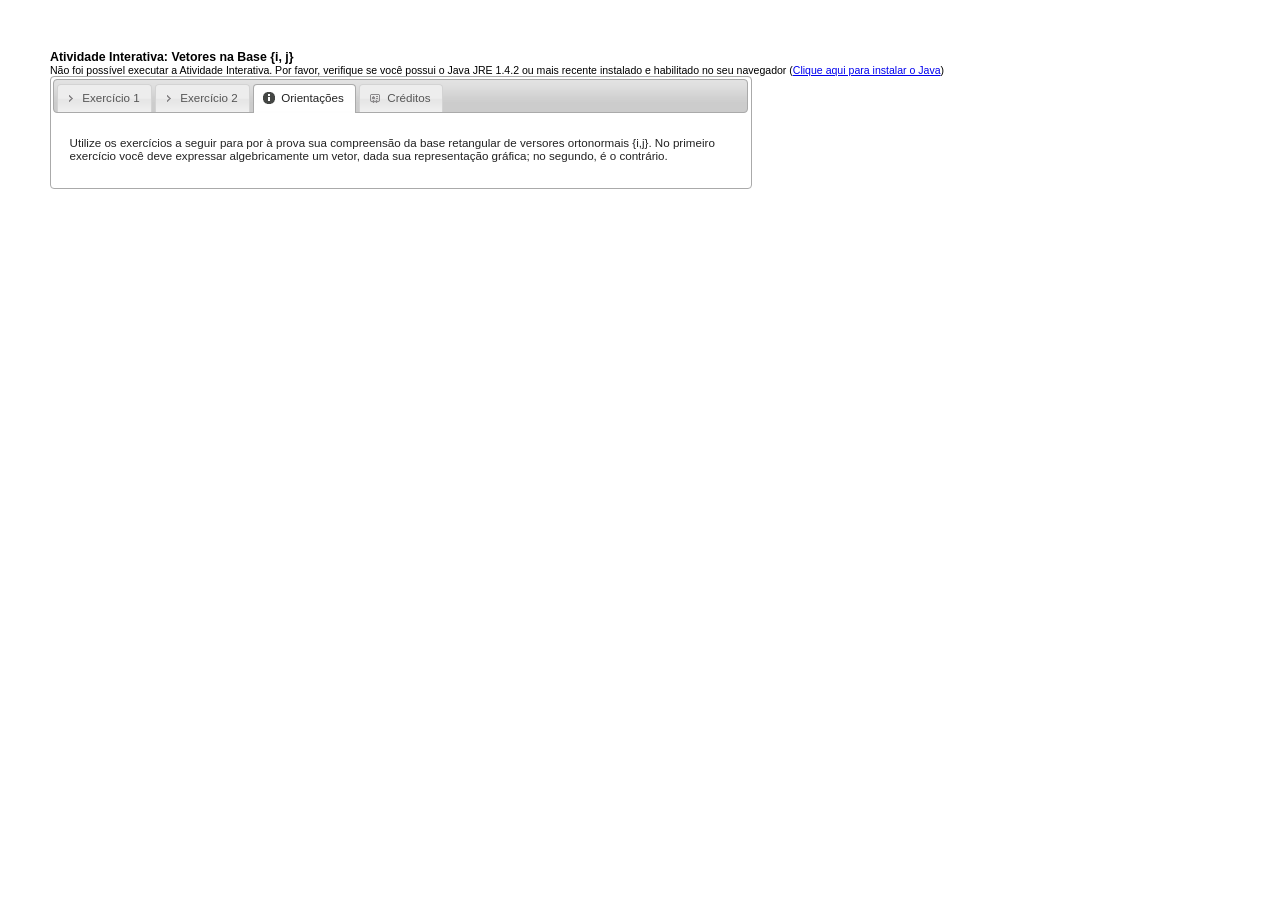
==== deployment/index.html @ e1cb7124 "Atualização da atividade 59 para o novo formato. Abas de orientação e créditos + customização CSS" ====
<?xml version="1.0" encoding="UTF-8"?>
<!DOCTYPE html PUBLIC "-//W3C//DTD XHTML 1.0 Strict//EN" "http://www.w3.org/TR/xhtml1/DTD/xhtml1-strict.dtd">
<html xmlns="http://www.w3.org/1999/xhtml">

<head>
  <title>Atividade Interativa - Vetores na Base {i, j}</title>
  <meta http-equiv="Content-Type" content="text/html; charset=utf-8" />
  <meta name="generator" content="GeoGebra" />
  
  <link type="text/css" href="css/style.css" rel="Stylesheet" />
  <link type="text/css" href="css/smoothness/jquery-ui-1.8.19.custom.css" rel="stylesheet" />
  
  <script type="text/javascript" src="js/jquery-1.4.2.min.js"></script>
  <script type="text/javascript" src="js/jquery-ui-1.8.6.custom.min.js"></script> 
  <script type="text/javascript" src="js/SCORM_API_wrapper.js"></script>
  <script type="text/javascript" src="js/scorm-config.js"></script>  
</head>

<body>

  <h1 style="display:none;">Centro de Ensino e Pesquisa Aplicada - CEPA</h1>
	<h1 style="display:none;">Universidade Virtual do Estado de São Paulo - UNIVESP</h1>
	
	<h3>Atividade Interativa: Vetores na Base {i, j}</h3>
	
	<div id="completion-message" class="completion-message-off">
    <strong>Atenção:</strong> esta Atividade Interativa já foi concluída. Você pode refazer os exercícios quantas vezes quiser, mas não valerá nota.
  </div>

  <div id="ai">
    <applet name="ggbApplet" code="geogebra.GeoGebraApplet" archive="geogebra.jar"
    	codebase="http://www.geogebra.org/webstart/3.2/unsigned/"
    	width="700" height="550"mayscript="true">
    	<param name="ggbBase64" value="UEsDBBQACAAIAEKNfD0AAAAAAAAAAAAAAAAMAAAAZ2VvZ2VicmEueG1s3VfNbuM4DD7vPIWg+yT+TVMg7iDNXArMT4Hu9rA32WYStbZlSHKaFPNM+xL7YktJtpMmbdG0U+xgepFN0hT58eOHZvJpXRZkBVJxUSXUH3iUQJWJnFeLhDZ6/nFMP519mCxALCCVjMyFLJlOaDgIqLE3/OzDHxO1FHeEFTbkmsNdQuesUECJqiWwXC0B9AM7a9a84Exuvqc3kGm1dbgkF1Xd4C1aNmjLyvwLV93r0F5YF1x/5iuegySFyBI6irF0fLoGqXnGioRGnrMECQ32nGgKjXcpJL8XlTbh2+RaiCJlkigtE+qRHyTySOSTKHDuOX5AiOL3gIBZ22RocZhAkxU856wyvdoyMYiQO57rZULjcYA3Al8sDX4nocuWCSHzq43SUJL13yAFVjs+GXhxeOKfet44GEVhTMnGufzx6SCMxp4/ioPxaRCP0KWwISwljgfe7p8f4VdP++zlsLoCrXHWirA1qA7wheT57vOFOhdF3s+oFrzSM1brRlqahK3pSm/MZYirNE1Oq0UBrc3HKS4hu03F+soBF7rUf25q+4ktJ13MRCEkkWZi2NmiPVN32hhTZx/l2RjPRrQ5TNLe758GNsKeqTttVMErV1rbt9817XvdNVwRY8Dkht0dHAVLAclCSVNx/aV7QVLdbjs18d+aMsWt2qVVn9L/SSknwz3CTW5BVlA4WlU410Y0iqwMu93obB05ZLzEV+doAWFmWH9hAc6aw0JCV7dbSQeX9Xq71N0zT4ZdEaYGXKEm06gt2I82vZjV17h25iln2lhsZFmyKicVK9FyUWnsE2WBmlu4kQLCvISup4ggJvATurGPtgrR6C5g6gpos5mFLKAE3FZtWWZJ2uM9pb1yCStCPb/bgO3k0N9TahRZRpkjdQcr6iXD7gctLAXboCjtAmUTfhX5I/Apsnafkk1CP9qHe6fDNsbtlVER+2XYjt21dQDcpW3wMdD2kTo/Bqnz1yHlB26F7dmu8KvBYhVy1hIJlbI2CcxW1ABun3QrI6TGhFaUdgi/BdpvgX4jzteIgZB7QE8dM88PsP73n+fBXrlsHZgY/lCh9BKloAKFmx9tOx0ezOSBmjw+kk5VO8V86Ti+z+cKtEUwckyNX8bsfcC3F72kvR2BUU4KMyY1KBS8tn+N75b1BNZ1LwDH7MfjSjI7Zj9mv81+dELkv99+zA6wvjlqPW5+6e04cdsxPk73/f9pO54j9eXrSO29CsF3onPQ4hu+H50vD+gsj6KzfJrOwRvp/JNG8TScz9N1v/y303W4+w+l/dXV/io9+w9QSwcII8gKB8sDAADHDgAAUEsBAhQAFAAIAAgAQo18PSPICgfLAwAAxw4AAAwAAAAAAAAAAAAAAAAAAAAAAGdlb2dlYnJhLnhtbFBLBQYAAAAAAQABADoAAAAFBAAAAAA="/>
    	<param name="image" value="http://www.geogebra.org/webstart/loading.gif"  />
    	<param name="boxborder" value="false"  />
    	<param name="centerimage" value="true"  />
    	<param name="java_arguments" value="-Xmx512m -Djnlp.packEnabled=true" />
    	<param name="cache_archive" value="geogebra.jar, geogebra_main.jar, geogebra_gui.jar, geogebra_cas.jar, geogebra_export.jar, geogebra_properties.jar" />
    	<param name="cache_version" value="3.2.45.0, 3.2.45.0, 3.2.45.0, 3.2.45.0, 3.2.45.0, 3.2.45.0" />
    	<param name="framePossible" value="false" />
    	<param name="showResetIcon" value="true" />
    	<param name="showAnimationButton" value="true" />
    	<param name="enableRightClick" value="false" />
    	<param name="errorDialogsActive" value="true" />
    	<param name="enableLabelDrags" value="false" />
    	<param name="showMenuBar" value="false" />
    	<param name="showToolBar" value="true" />
    	<param name="showToolBarHelp" value="true" />
    	<param name="showAlgebraInput" value="false" />
    	<param name="allowRescaling" value="true" />
      Não foi possível executar a Atividade Interativa. Por favor, verifique se você possui o Java JRE 1.4.2 ou mais recente instalado e habilitado no seu navegador (<a href="http://java.sun.com/getjava">Clique aqui para instalar o Java</a>)
    </applet>
  </div>
  
  <div style="clear:both"></div>
  
  <div id="exercicios">
    <ul>
        <li><a href="#ex1"><span class="ui-icon ui-icon-carat-1-e" style="float: left; margin-left: -7px; margin-right: 4px;"></span>Exercício 1</a></li>
        <li><a href="#ex2"><span class="ui-icon ui-icon-carat-1-e" style="float: left; margin-left: -7px; margin-right: 4px;"></span>Exercício 2</a></li>
		<li><a href="#orientacoes"><span class="ui-icon ui-icon-info" style="float: left; margin-left: -4px; margin-right: 4px;"></span>Orientações</a></li>
		<li><a href="#creditos"><span class="ui-icon ui-icon-contact" style="float: left; margin-left: -4px; margin-right: 4px;"></span>Créditos</a></li>	
    </ul>
    
    <!-- Exercício 1 -->
    <div id="ex1">
      Complete abaixo a representação do vetor <span class="vec">r</span>, acima, na base retangular (versores {i,j}):
      <p/>
      <span class="vec">r</span> = <input id="r_x" type="text" size="2"> <span class="vec">i</span> + <input id="r_y" type="text" size="2"> <span class="vec">j</span> + <input id="r_z" type="text" size="2"> <span class="vec">k</span>
      <p/>
      <span id="button1">Terminei</span>
      <p/>                              
      <div id="message1"></div>
    </div>
    
    <!-- Exercício 2 -->
    <div id="ex2">
      Arraste a ponta do vetor <span class="vec">r</span> de modo a representar o vetor 0<span class="vec">i</span> + 0<span class="vec">j</span>. Quando terminar, pressione "terminei".
      <p/>
      <span id="button2">Terminei</span>
      <p/>
      <div id="message2"></div>
    </div>
	
    <!-- Orientações -->
    <div id="orientacoes">
	  <p>Utilize os exercícios a seguir para por à prova sua compreensão da base retangular de versores ortonormais {i,j}. No primeiro exercício você deve expressar algebricamente um vetor, dada sua representação gráfica; no segundo, é o contrário.</p>
    </div>	
	
    <!-- Créditos -->
    <div id="creditos">
      <p><center>Este material foi criado, com o "<a href="http://www.geogebra.org/" target="_blank">Geogebra</a>", pelo Centro de Ensino e Pesquisa Aplicada (CEPA) do Departamento de Física Experimental do Instituto de Física da Universidade de São Paulo, campus capital, e é distribuido conforme a licença Creative Commons Atribuição - Uso não-comercial - Compartilhamento pela mesma licença 3.0 Brasil (CC BY-NC-SA 3.0). Isto significa que você pode compartilhar ou remixar esta obra, segundo esta mesma licença, desde que cite o autor original (CEPA) e sua página web (cepa.if.usp.br). Você NÃO pode usar esta obra, nem variações dela, para fins comerciais (para este propósito, entre em contato com o CEPA.</p>
	  <p><i>Patrocínio: "Superintentência de Tecnologia da Informação": <a href="http://sti.usp.br" target="_blank">http://sti.usp.br</a></p>
	  <p>Realização: "Centro de Ensino e Pesquisa Aplicada": <a href="http://cepa.if.usp.br/" target="_blank">http://cepa.if.usp.br</a></p>
	  <p>Apoio: "Universidade de São Paulo": <a href="http://www5.usp.br/" target="_blank">http://www5.usp.br/</a></p>
	  <p>Coordenação de produção: Beatriz Casaro</p>
	  <p>Criação de conteúdo: Ivan Ramos Pagnossin</p>
      <p>Design Instrucional: Roberta Takahashi Soledade</p>
      <p>Gerência de produção: Ivan Ramos Pagnossin</p>
      <p>Ilustração: Celso Roberto Lourenço</p>
      <p>Leiaute: Celso Roberto Lourenço, Maria Izabel Vinha Vieira</p>
      <p>Programação: Maria Izabel Vinha Vieira</p>
      <p>Testes: Luciano de Lucena Rezende</p></i></center>
    </div>	
	
  </div>

</body>
</html>
---- deployment/css/style.css ----
.vec {
  font-weight: bold;
}

.escalar {
  font-style: italic;
}

.completion-message-off {
  display: none;
}

.completion-message-on {
  font-family: Verdana, Helvetica, sans-serif;
  font-size: 12px;
  color: #880000;/* #005500;*/
  /*background-color: #66CC66;
  border: 1px solid #009932;   */
  padding: 0px;
  display: inline-block;
}

h3 {
  margin: 0px;
  padding: 0px;
}

body {
  margin-left: 40px;
  font: 66% "Verdana", Helvetica, sans-serif; margin: 50px;}
}


#ai {
  display: inline-block;
}

#about, #about a {
  font-family: Verdana, Helvetica, sans-serif;
  font-size: 8px;
  color: #888888;
  font-size: small;
}

.right-answer {
  font-family: Verdana, Helvetica, sans-serif;
  font-weight: bold;
  font-size: 15px;
  color: #008800;
  padding: 0px;
  display: inline-block;
}

.wrong-answer {
  font-family: Verdana, Helvetica, sans-serif;
  font-weight: bold;
  font-size: 15px;
  color: #FF0000;
  padding: 0px;
  display: inline-block;
}
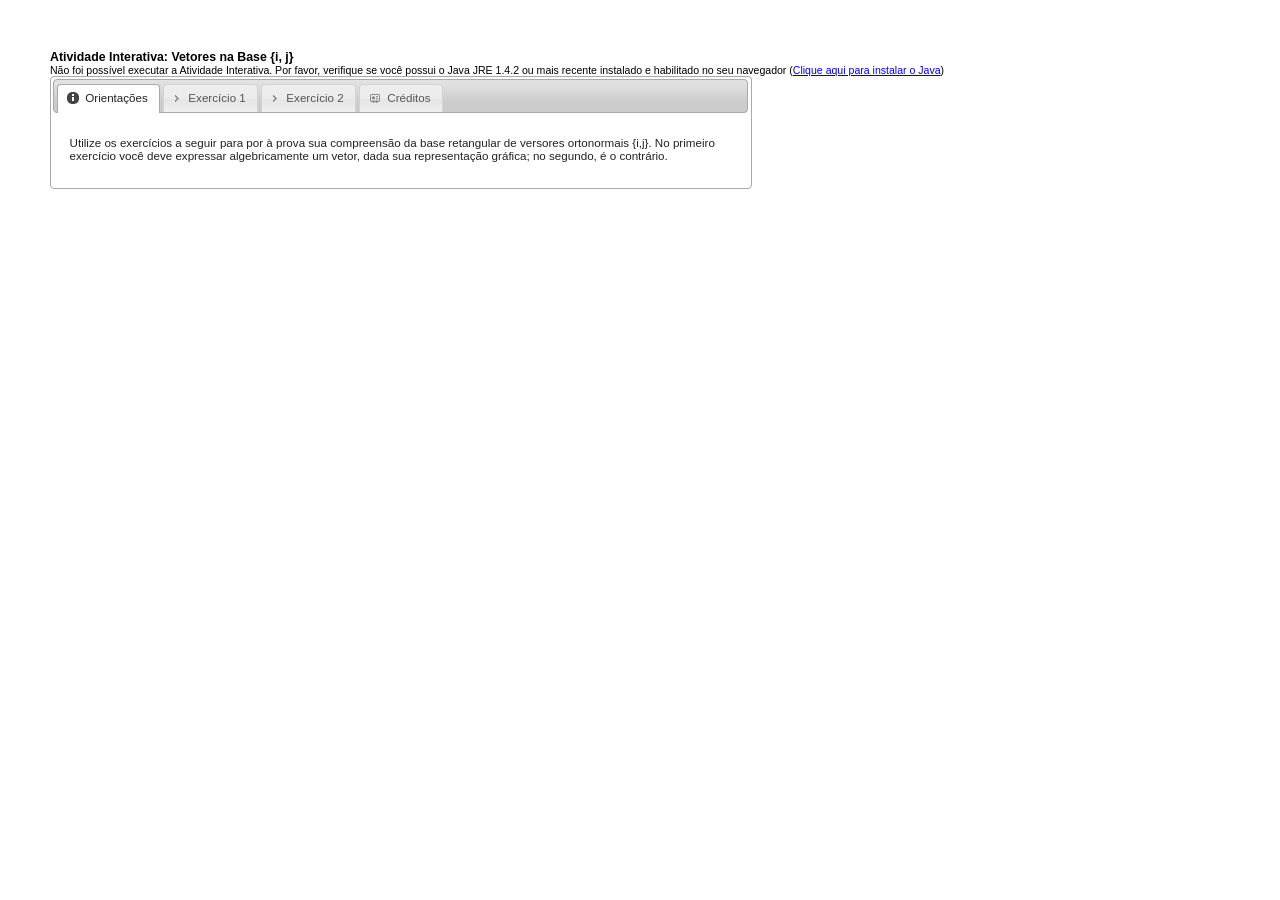
==== commit 5cdcb13f: "*Atualização pós script .sh" ====
--- a/deployment/index.html
+++ b/deployment/index.html
@@ -54,12 +54,13 @@
   </div>
   
   <div style="clear:both"></div>
+  <form id="limpa">  
   
   <div id="exercicios">
     <ul>
+		<li><a href="#orientacoes"><span class="ui-icon ui-icon-info" style="float: left; margin-left: -4px; margin-right: 4px;"></span>Orientações</a></li>	
         <li><a href="#ex1"><span class="ui-icon ui-icon-carat-1-e" style="float: left; margin-left: -7px; margin-right: 4px;"></span>Exercício 1</a></li>
         <li><a href="#ex2"><span class="ui-icon ui-icon-carat-1-e" style="float: left; margin-left: -7px; margin-right: 4px;"></span>Exercício 2</a></li>
-		<li><a href="#orientacoes"><span class="ui-icon ui-icon-info" style="float: left; margin-left: -4px; margin-right: 4px;"></span>Orientações</a></li>
 		<li><a href="#creditos"><span class="ui-icon ui-icon-contact" style="float: left; margin-left: -4px; margin-right: 4px;"></span>Créditos</a></li>	
     </ul>
     
@@ -67,7 +68,7 @@
     <div id="ex1">
       Complete abaixo a representação do vetor <span class="vec">r</span>, acima, na base retangular (versores {i,j}):
       <p/>
-      <span class="vec">r</span> = <input id="r_x" type="text" size="2"> <span class="vec">i</span> + <input id="r_y" type="text" size="2"> <span class="vec">j</span> + <input id="r_z" type="text" size="2"> <span class="vec">k</span>
+      <span class="vec">r</span> = <input id="r_x" type="text" maxlength="6" size="2"> <span class="vec">i</span> + <input id="r_y" type="text" maxlength="6" size="2"> <span class="vec">j</span> + <input id="r_z" type="text" maxlength="6" size="2"> <span class="vec">k</span>
       <p/>
       <span id="button1">Terminei</span>
       <p/>                              
@@ -78,7 +79,7 @@
     <div id="ex2">
       Arraste a ponta do vetor <span class="vec">r</span> de modo a representar o vetor 0<span class="vec">i</span> + 0<span class="vec">j</span>. Quando terminar, pressione "terminei".
       <p/>
-      <span id="button2">Terminei</span>
+      <span id="button2">Terminei</span>  <span id="button3">Reiniciar</span></form>
       <p/>
       <div id="message2"></div>
     </div>
@@ -90,10 +91,10 @@
 	
     <!-- Créditos -->
     <div id="creditos">
-      <p><center>Este material foi criado, com o "<a href="http://www.geogebra.org/" target="_blank">Geogebra</a>", pelo Centro de Ensino e Pesquisa Aplicada (CEPA) do Departamento de Física Experimental do Instituto de Física da Universidade de São Paulo, campus capital, e é distribuido conforme a licença Creative Commons Atribuição - Uso não-comercial - Compartilhamento pela mesma licença 3.0 Brasil (CC BY-NC-SA 3.0). Isto significa que você pode compartilhar ou remixar esta obra, segundo esta mesma licença, desde que cite o autor original (CEPA) e sua página web (cepa.if.usp.br). Você NÃO pode usar esta obra, nem variações dela, para fins comerciais (para este propósito, entre em contato com o CEPA.</p>
-	  <p><i>Patrocínio: "Superintentência de Tecnologia da Informação": <a href="http://sti.usp.br" target="_blank">http://sti.usp.br</a></p>
-	  <p>Realização: "Centro de Ensino e Pesquisa Aplicada": <a href="http://cepa.if.usp.br/" target="_blank">http://cepa.if.usp.br</a></p>
-	  <p>Apoio: "Universidade de São Paulo": <a href="http://www5.usp.br/" target="_blank">http://www5.usp.br/</a></p>
+      <p><center>Este material foi criado, com o "<a href="http://www.geogebra.org/" target="_blank">Geogebra</a>", pelo Centro de Ensino e Pesquisa Aplicada (CEPA) do Departamento de Física Experimental do Instituto de Física da Universidade de São Paulo, campus capital, e é distribuido conforme a licença Creative Commons Atribuição - Uso não-comercial - Compartilhamento pela mesma licença 3.0 Brasil (CC BY-NC-SA 3.0). Isto significa que você pode compartilhar ou remixar esta obra, segundo esta mesma licença, desde que cite o autor original (CEPA) e sua página web (cepa.if.usp.br). Você NÃO pode usar esta obra, nem variações dela, para fins comerciais (para este propósito, entre em contato com o CEPA).</p>
+	  <p><i>Patrocínio: "<a href="http://sti.usp.br" target="_blank">Superintentência de Tecnologia da Informação</a>" </p>
+	  <p>Realização: "<a href="http://cepa.if.usp.br/" target="_blank">Centro de Ensino e Pesquisa Aplicada</a>" </p>
+	  <p>Apoio: "<a href="http://www5.usp.br/" target="_blank">Universidade de São Paulo</a>" </p>
 	  <p>Coordenação de produção: Beatriz Casaro</p>
 	  <p>Criação de conteúdo: Ivan Ramos Pagnossin</p>
       <p>Design Instrucional: Roberta Takahashi Soledade</p>
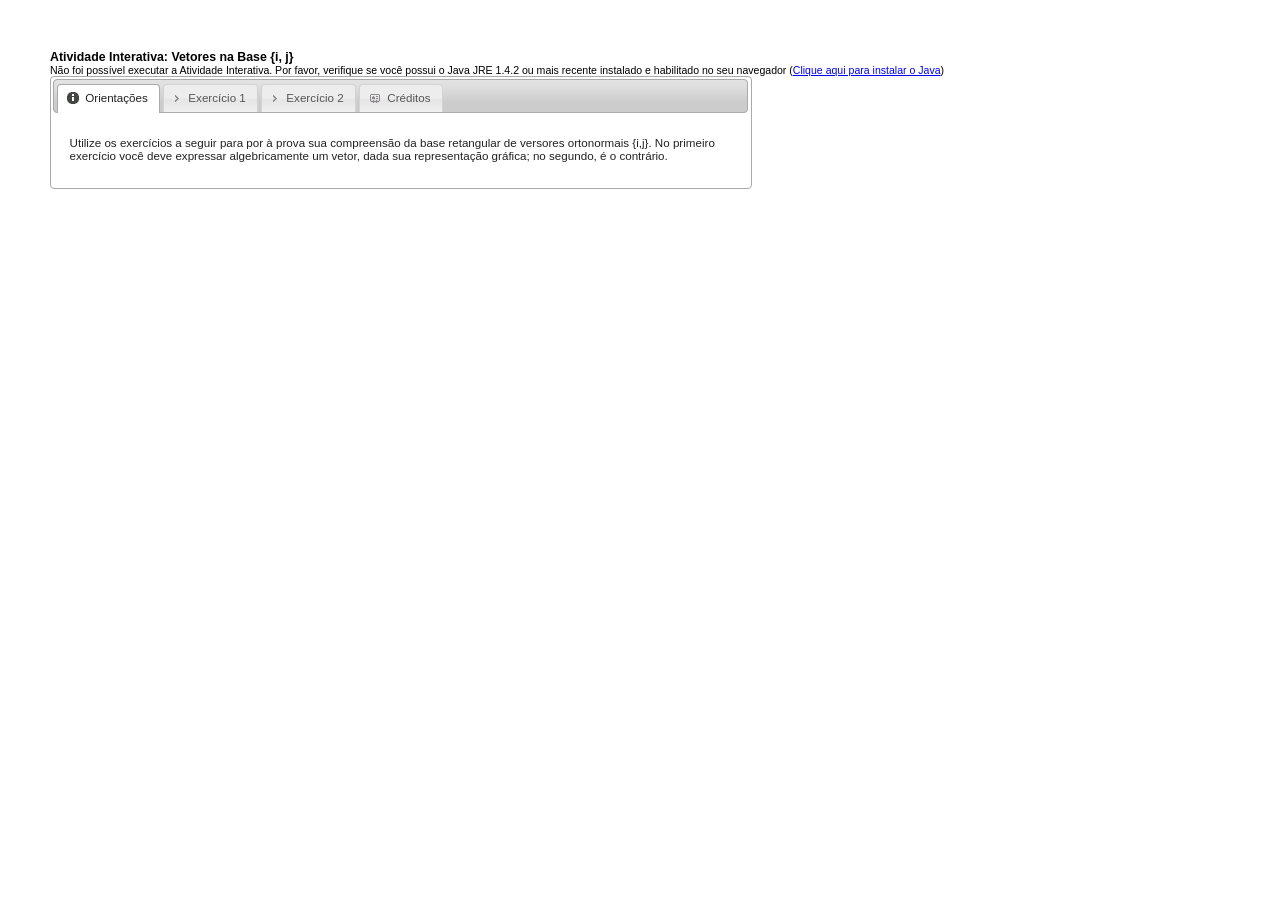
==== commit c6e5950b: "Modificação na formatação dos créditos" ====
--- a/deployment/index.html
+++ b/deployment/index.html
@@ -91,18 +91,18 @@
 	
     <!-- Créditos -->
     <div id="creditos">
-      <p><center>Este material foi criado, com o "<a href="http://www.geogebra.org/" target="_blank">Geogebra</a>", pelo Centro de Ensino e Pesquisa Aplicada (CEPA) do Departamento de Física Experimental do Instituto de Física da Universidade de São Paulo, campus capital, e é distribuido conforme a licença Creative Commons Atribuição - Uso não-comercial - Compartilhamento pela mesma licença 3.0 Brasil (CC BY-NC-SA 3.0). Isto significa que você pode compartilhar ou remixar esta obra, segundo esta mesma licença, desde que cite o autor original (CEPA) e sua página web (cepa.if.usp.br). Você NÃO pode usar esta obra, nem variações dela, para fins comerciais (para este propósito, entre em contato com o CEPA).</p>
-	  <p><i>Patrocínio: "<a href="http://sti.usp.br" target="_blank">Superintentência de Tecnologia da Informação</a>" </p>
-	  <p>Realização: "<a href="http://cepa.if.usp.br/" target="_blank">Centro de Ensino e Pesquisa Aplicada</a>" </p>
-	  <p>Apoio: "<a href="http://www5.usp.br/" target="_blank">Universidade de São Paulo</a>" </p>
-	  <p>Coordenação de produção: Beatriz Casaro</p>
-	  <p>Criação de conteúdo: Ivan Ramos Pagnossin</p>
-      <p>Design Instrucional: Roberta Takahashi Soledade</p>
-      <p>Gerência de produção: Ivan Ramos Pagnossin</p>
-      <p>Ilustração: Celso Roberto Lourenço</p>
-      <p>Leiaute: Celso Roberto Lourenço, Maria Izabel Vinha Vieira</p>
-      <p>Programação: Maria Izabel Vinha Vieira</p>
-      <p>Testes: Luciano de Lucena Rezende</p></i></center>
+      <p align="justify">Este material foi criado, com o <a href="http://www.geogebra.org/" target="_blank">Geogebra</a>, pelo Centro de Ensino e Pesquisa Aplicada (CEPA) do Departamento de Física Experimental do Instituto de Física da Universidade de São Paulo, campus capital, e é distribuido conforme a licença Creative Commons Atribuição - Uso não-comercial - Compartilhamento pela mesma licença 3.0 Brasil (CC BY-NC-SA 3.0). Isto significa que você pode compartilhar ou remixar esta obra, segundo esta mesma licença, desde que cite o autor original (CEPA) e sua página web (cepa.if.usp.br). Você NÃO pode usar esta obra, nem variações dela, para fins comerciais (para este propósito, entre em contato com o CEPA).</p>
+	  <p><li><i>Patrocínio:</i> <a href="http://sti.usp.br" target="_blank">Superintentência de Tecnologia da Informação</a></li>
+	  <li><i>Realização:</i> <a href="http://cepa.if.usp.br/" target="_blank">Centro de Ensino e Pesquisa Aplicada</a></li>
+	  <li><i>Apoio:</i> <a href="http://www5.usp.br/" target="_blank">Universidade de São Paulo</a></li>
+	  <li><i>Coordenação de produção:</i> Beatriz Casaro</li>
+	  <li><i>Criação de conteúdo:</i> Ivan Ramos Pagnossin</li>
+      <li><i>Design Instrucional:</i> Roberta Takahashi Soledade</li>
+      <li><i>Gerência de produção:</i> Ivan Ramos Pagnossin<br></li>
+      <li><i>Ilustração:</i> Celso Roberto Lourenço</li>
+      <li><i>Leiaute:</i> Celso Roberto Lourenço, Maria Izabel Vinha Vieira</li>
+      <li><i>Programação:</i> Maria Izabel Vinha Vieira</li>
+      <li><i>Testes:</i> Luciano de Lucena Rezende</li>
     </div>	
 	
   </div>
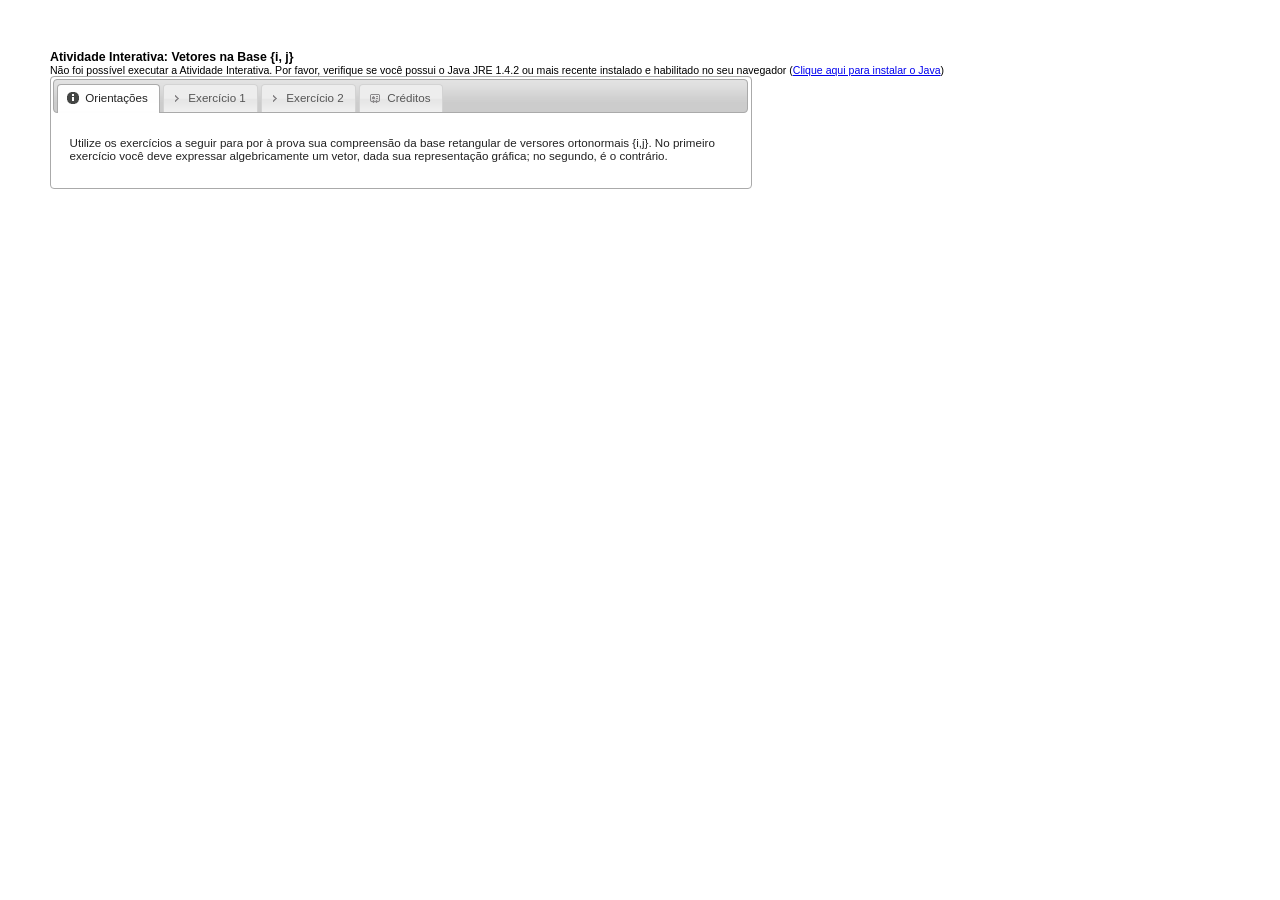
==== commit 844376ab: "Leitura dos arquivos do geogebra offline. Pasta jar criada para organização de arquivos." ====
--- a/deployment/index.html
+++ b/deployment/index.html
@@ -28,15 +28,15 @@
   </div>
 
   <div id="ai">
-    <applet name="ggbApplet" code="geogebra.GeoGebraApplet" archive="geogebra.jar"
-    	codebase="http://www.geogebra.org/webstart/3.2/unsigned/"
+    <applet name="ggbApplet" code="geogebra.GeoGebraApplet" archive="jar/geogebra.jar"
+    	codebase="./"
     	width="700" height="550"mayscript="true">
     	<param name="ggbBase64" value="UEsDBBQACAAIAEKNfD0AAAAAAAAAAAAAAAAMAAAAZ2VvZ2VicmEueG1s3VfNbuM4DD7vPIWg+yT+TVMg7iDNXArMT4Hu9rA32WYStbZlSHKaFPNM+xL7YktJtpMmbdG0U+xgepFN0hT58eOHZvJpXRZkBVJxUSXUH3iUQJWJnFeLhDZ6/nFMP519mCxALCCVjMyFLJlOaDgIqLE3/OzDHxO1FHeEFTbkmsNdQuesUECJqiWwXC0B9AM7a9a84Exuvqc3kGm1dbgkF1Xd4C1aNmjLyvwLV93r0F5YF1x/5iuegySFyBI6irF0fLoGqXnGioRGnrMECQ32nGgKjXcpJL8XlTbh2+RaiCJlkigtE+qRHyTySOSTKHDuOX5AiOL3gIBZ22RocZhAkxU856wyvdoyMYiQO57rZULjcYA3Al8sDX4nocuWCSHzq43SUJL13yAFVjs+GXhxeOKfet44GEVhTMnGufzx6SCMxp4/ioPxaRCP0KWwISwljgfe7p8f4VdP++zlsLoCrXHWirA1qA7wheT57vOFOhdF3s+oFrzSM1brRlqahK3pSm/MZYirNE1Oq0UBrc3HKS4hu03F+soBF7rUf25q+4ktJ13MRCEkkWZi2NmiPVN32hhTZx/l2RjPRrQ5TNLe758GNsKeqTttVMErV1rbt9817XvdNVwRY8Dkht0dHAVLAclCSVNx/aV7QVLdbjs18d+aMsWt2qVVn9L/SSknwz3CTW5BVlA4WlU410Y0iqwMu93obB05ZLzEV+doAWFmWH9hAc6aw0JCV7dbSQeX9Xq71N0zT4ZdEaYGXKEm06gt2I82vZjV17h25iln2lhsZFmyKicVK9FyUWnsE2WBmlu4kQLCvISup4ggJvATurGPtgrR6C5g6gpos5mFLKAE3FZtWWZJ2uM9pb1yCStCPb/bgO3k0N9TahRZRpkjdQcr6iXD7gctLAXboCjtAmUTfhX5I/Apsnafkk1CP9qHe6fDNsbtlVER+2XYjt21dQDcpW3wMdD2kTo/Bqnz1yHlB26F7dmu8KvBYhVy1hIJlbI2CcxW1ABun3QrI6TGhFaUdgi/BdpvgX4jzteIgZB7QE8dM88PsP73n+fBXrlsHZgY/lCh9BKloAKFmx9tOx0ezOSBmjw+kk5VO8V86Ti+z+cKtEUwckyNX8bsfcC3F72kvR2BUU4KMyY1KBS8tn+N75b1BNZ1LwDH7MfjSjI7Zj9mv81+dELkv99+zA6wvjlqPW5+6e04cdsxPk73/f9pO54j9eXrSO29CsF3onPQ4hu+H50vD+gsj6KzfJrOwRvp/JNG8TScz9N1v/y303W4+w+l/dXV/io9+w9QSwcII8gKB8sDAADHDgAAUEsBAhQAFAAIAAgAQo18PSPICgfLAwAAxw4AAAwAAAAAAAAAAAAAAAAAAAAAAGdlb2dlYnJhLnhtbFBLBQYAAAAAAQABADoAAAAFBAAAAAA="/>
     	<param name="image" value="http://www.geogebra.org/webstart/loading.gif"  />
     	<param name="boxborder" value="false"  />
     	<param name="centerimage" value="true"  />
     	<param name="java_arguments" value="-Xmx512m -Djnlp.packEnabled=true" />
-    	<param name="cache_archive" value="geogebra.jar, geogebra_main.jar, geogebra_gui.jar, geogebra_cas.jar, geogebra_export.jar, geogebra_properties.jar" />
+    	<param name="cache_archive" value="jar/geogebra.jar, jar/geogebra_main.jar, jar/geogebra_gui.jar, jar/geogebra_cas.jar, jar/geogebra_export.jar, jar/geogebra_properties.jar" />
     	<param name="cache_version" value="3.2.45.0, 3.2.45.0, 3.2.45.0, 3.2.45.0, 3.2.45.0, 3.2.45.0" />
     	<param name="framePossible" value="false" />
     	<param name="showResetIcon" value="true" />
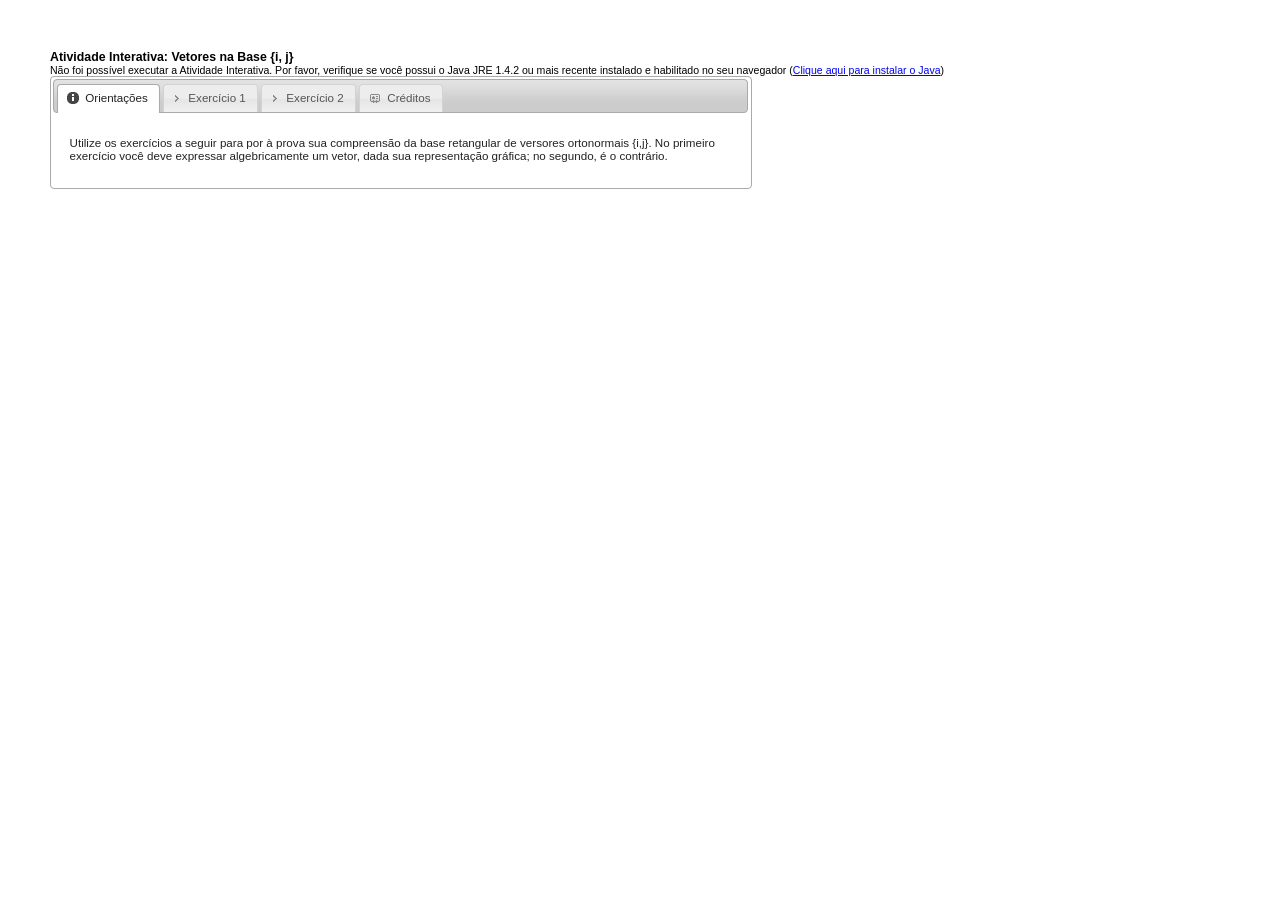
==== commit e7028e1c: "Fix botão TERMINEI" ====
--- a/deployment/index.html
+++ b/deployment/index.html
@@ -28,27 +28,22 @@
   </div>
 
   <div id="ai">
-    <applet name="ggbApplet" code="geogebra.GeoGebraApplet" archive="jar/geogebra.jar"
-    	codebase="./"
-    	width="700" height="550"mayscript="true">
-    	<param name="ggbBase64" value="UEsDBBQACAAIAEKNfD0AAAAAAAAAAAAAAAAMAAAAZ2VvZ2VicmEueG1s3VfNbuM4DD7vPIWg+yT+TVMg7iDNXArMT4Hu9rA32WYStbZlSHKaFPNM+xL7YktJtpMmbdG0U+xgepFN0hT58eOHZvJpXRZkBVJxUSXUH3iUQJWJnFeLhDZ6/nFMP519mCxALCCVjMyFLJlOaDgIqLE3/OzDHxO1FHeEFTbkmsNdQuesUECJqiWwXC0B9AM7a9a84Exuvqc3kGm1dbgkF1Xd4C1aNmjLyvwLV93r0F5YF1x/5iuegySFyBI6irF0fLoGqXnGioRGnrMECQ32nGgKjXcpJL8XlTbh2+RaiCJlkigtE+qRHyTySOSTKHDuOX5AiOL3gIBZ22RocZhAkxU856wyvdoyMYiQO57rZULjcYA3Al8sDX4nocuWCSHzq43SUJL13yAFVjs+GXhxeOKfet44GEVhTMnGufzx6SCMxp4/ioPxaRCP0KWwISwljgfe7p8f4VdP++zlsLoCrXHWirA1qA7wheT57vOFOhdF3s+oFrzSM1brRlqahK3pSm/MZYirNE1Oq0UBrc3HKS4hu03F+soBF7rUf25q+4ktJ13MRCEkkWZi2NmiPVN32hhTZx/l2RjPRrQ5TNLe758GNsKeqTttVMErV1rbt9817XvdNVwRY8Dkht0dHAVLAclCSVNx/aV7QVLdbjs18d+aMsWt2qVVn9L/SSknwz3CTW5BVlA4WlU410Y0iqwMu93obB05ZLzEV+doAWFmWH9hAc6aw0JCV7dbSQeX9Xq71N0zT4ZdEaYGXKEm06gt2I82vZjV17h25iln2lhsZFmyKicVK9FyUWnsE2WBmlu4kQLCvISup4ggJvATurGPtgrR6C5g6gpos5mFLKAE3FZtWWZJ2uM9pb1yCStCPb/bgO3k0N9TahRZRpkjdQcr6iXD7gctLAXboCjtAmUTfhX5I/Apsnafkk1CP9qHe6fDNsbtlVER+2XYjt21dQDcpW3wMdD2kTo/Bqnz1yHlB26F7dmu8KvBYhVy1hIJlbI2CcxW1ABun3QrI6TGhFaUdgi/BdpvgX4jzteIgZB7QE8dM88PsP73n+fBXrlsHZgY/lCh9BKloAKFmx9tOx0ezOSBmjw+kk5VO8V86Ti+z+cKtEUwckyNX8bsfcC3F72kvR2BUU4KMyY1KBS8tn+N75b1BNZ1LwDH7MfjSjI7Zj9mv81+dELkv99+zA6wvjlqPW5+6e04cdsxPk73/f9pO54j9eXrSO29CsF3onPQ4hu+H50vD+gsj6KzfJrOwRvp/JNG8TScz9N1v/y303W4+w+l/dXV/io9+w9QSwcII8gKB8sDAADHDgAAUEsBAhQAFAAIAAgAQo18PSPICgfLAwAAxw4AAAwAAAAAAAAAAAAAAAAAAAAAAGdlb2dlYnJhLnhtbFBLBQYAAAAAAQABADoAAAAFBAAAAAA="/>
-    	<param name="image" value="http://www.geogebra.org/webstart/loading.gif"  />
-    	<param name="boxborder" value="false"  />
-    	<param name="centerimage" value="true"  />
-    	<param name="java_arguments" value="-Xmx512m -Djnlp.packEnabled=true" />
-    	<param name="cache_archive" value="jar/geogebra.jar, jar/geogebra_main.jar, jar/geogebra_gui.jar, jar/geogebra_cas.jar, jar/geogebra_export.jar, jar/geogebra_properties.jar" />
-    	<param name="cache_version" value="3.2.45.0, 3.2.45.0, 3.2.45.0, 3.2.45.0, 3.2.45.0, 3.2.45.0" />
-    	<param name="framePossible" value="false" />
-    	<param name="showResetIcon" value="true" />
-    	<param name="showAnimationButton" value="true" />
-    	<param name="enableRightClick" value="false" />
-    	<param name="errorDialogsActive" value="true" />
-    	<param name="enableLabelDrags" value="false" />
-    	<param name="showMenuBar" value="false" />
-    	<param name="showToolBar" value="true" />
-    	<param name="showToolBarHelp" value="true" />
-    	<param name="showAlgebraInput" value="false" />
-    	<param name="allowRescaling" value="true" />
+<applet name="ggbApplet" code="geogebra.GeoGebraApplet" archive="jar/geogebra.jar"	codebase="./"
+	width="700" height="550">
+	<param name="ggbBase64" value="UEsDBBQACAAIAAtvsEAAAAAAAAAAAAAAAAAWAAAAZ2VvZ2VicmFfamF2YXNjcmlwdC5qc0srzUsuyczPU0hPT/LP88zLLNHQVKiuBQBQSwcI1je9uRkAAAAXAAAAUEsDBBQACAAIAAtvsEAAAAAAAAAAAAAAAAAMAAAAZ2VvZ2VicmEueG1s3Vjbbts4EH1uv4LQc2xTsmQrgZwiCVBsgLQNkG6x2DdKomUmkiiQlC9Fv2l/Yn9sh6Qky3YaxGmbXWyQgJQ4nMuZM0Mq0bt1kaMlFZLxcua4Q+wgWiY8ZWU2c2o1H4TOu/O3UUZ5RmNB0JyLgqiZ42tJls4cHCauF07TQTgNwoEfzL0BOfXxwCe+56UT34tJ4CC0luys5B9JQWVFEnqXLGhBbnhClDG8UKo6G41Wq9WwNTXkIhtlWTxcy9RB4GYpZ04zOQN1O5tWYyPuYeyO/[base64]/N3wvO+FN3nCoI33OfG5Qc9egE/Mr/k7sDh+KsR9i/b5xwxO/FcJMRq15RE1FYHkQss2rFG0kKZGEDAc2O17zT5WVrXakU2KtJ0qXnVOgTQU47bkbXHudIQ3UU5imkOTvNMhIbQkuaaFMTTnpUJtNJ59lwlSLVgi76hSsEuie7IkN0TR9XuQlq1tI5vwUt4Krq54XhelRCjhOe585rnbm3ud1/Aw7i34/YWgtzDpzaeP2uWwgmpJwT4XshUnaXqtJbb1AUh+KvPNpaDkoeJsN4xoZPptROskZykj5RfImraicUFd+9X12rbfsR+2jnCR3m0kpBKt/6SCQ6GF0yEOxlP3FOPQm/hjOFM2dskNT4ewFbuTwAtPvWCiqzMhmoVBMMT9HzC26S1Za3TZJYWsaRdvJljan1/LS56nXfQm4CtSqVqYoxKMCh3GRZnl1JDCcBrOoeQh5us7y4ax1fV5U8FTYz/ODNAIqsILIKysGWM7GhntWCeFjQw2ErilF0u7dffUMxJmjO1opICv1rUmULeN0sWtGSbtoe7sFIohuz7V6pKpm/ZBseRhG6mW/1gXMe0os6vS/[base64]/MDTR7Ih0dpuRZuZMzCTr/Yuay9z2mVdgDtd2r7dyyOQy0Z7gOetifsxLPcBvDwGwMuXAeh6tlGYsWkUL8aQlFAZhl/QcSutQNdeRamtWtU0K1SBQtPrds6MFn+3wf/XwP8FoOFiD/8Ly+PLgxT8/dfTOVhabS3GIH6QhZ0u9XgS2m7dduLnJuDTfC6pMpj5lrLB8yi+D/HWUNfYFVwyHuAzQtpPhjZ1evIbS1Nqblr7fUzajpsQoaiEvmoF4NNJKEN7RNdV1xiOKZDHO8zVMQVy9b8pkLZBua9eIFcHKbg/qj7u/63ymNryCI87Adz/Rnk8xerbl7EavwjQX8Rnr4F7/[base64]/wUAAAAA" />
+	<param name="java_arguments" value="-Xmx512m" />
+	<param name="cache_archive" value="jar/geogebra.jar, jar/geogebra_main.jar, jar/geogebra_gui.jar, jar/geogebra_cas.jar, jar/geogebra_algos.jar, jar/geogebra_export.jar, jar/geogebra_javascript.jar, jar/jlatexmath.jar, jar/jlm_greek.jar, jar/jlm_cyrillic.jar, jar/geogebra_properties.jar" />
+	<param name="cache_version" value="4.0.30.0, 4.0.30.0, 4.0.30.0, 4.0.30.0, 4.0.30.0, 4.0.30.0, 4.0.30.0, 4.0.30.0, 4.0.30.0, 4.0.30.0, 4.0.30.0" />
+	<param name="showResetIcon" value="false" />
+	<param name="enableRightClick" value="false" />
+	<param name="errorDialogsActive" value="true" />
+	<param name="enableLabelDrags" value="false" />
+	<param name="showMenuBar" value="false" />
+	<param name="showToolBar" value="true" />
+	<param name="showToolBarHelp" value="false" />
+	<param name="showAlgebraInput" value="false" />
+	<param name="useBrowserForJS" value="true" />
+	<param name="allowRescaling" value="true" />
       Não foi possível executar a Atividade Interativa. Por favor, verifique se você possui o Java JRE 1.4.2 ou mais recente instalado e habilitado no seu navegador (<a href="http://java.sun.com/getjava">Clique aqui para instalar o Java</a>)
     </applet>
   </div>
@@ -92,17 +87,17 @@
     <!-- Créditos -->
     <div id="creditos">
       <p align="justify">Este material foi criado, com o <a href="http://www.geogebra.org/" target="_blank">Geogebra</a>, pelo Centro de Ensino e Pesquisa Aplicada (CEPA) do Departamento de Física Experimental do Instituto de Física da Universidade de São Paulo, campus capital, e é distribuido conforme a licença Creative Commons Atribuição - Uso não-comercial - Compartilhamento pela mesma licença 3.0 Brasil (CC BY-NC-SA 3.0). Isto significa que você pode compartilhar ou remixar esta obra, segundo esta mesma licença, desde que cite o autor original (CEPA) e sua página web (cepa.if.usp.br). Você NÃO pode usar esta obra, nem variações dela, para fins comerciais (para este propósito, entre em contato com o CEPA).</p>
-	  <p><li><i>Patrocínio:</i> <a href="http://sti.usp.br" target="_blank">Superintentência de Tecnologia da Informação</a></li>
-	  <li><i>Realização:</i> <a href="http://cepa.if.usp.br/" target="_blank">Centro de Ensino e Pesquisa Aplicada</a></li>
-	  <li><i>Apoio:</i> <a href="http://www5.usp.br/" target="_blank">Universidade de São Paulo</a></li>
-	  <li><i>Coordenação de produção:</i> Beatriz Casaro</li>
-	  <li><i>Criação de conteúdo:</i> Ivan Ramos Pagnossin</li>
-      <li><i>Design Instrucional:</i> Roberta Takahashi Soledade</li>
-      <li><i>Gerência de produção:</i> Ivan Ramos Pagnossin<br></li>
-      <li><i>Ilustração:</i> Celso Roberto Lourenço</li>
-      <li><i>Leiaute:</i> Celso Roberto Lourenço, Maria Izabel Vinha Vieira</li>
-      <li><i>Programação:</i> Maria Izabel Vinha Vieira</li>
-      <li><i>Testes:</i> Luciano de Lucena Rezende</li>
+	  <li><i><span style="line-height:18px">Patrocínio:</i> <a href="http://sti.usp.br" target="_blank">Superintentência de Tecnologia da Informação</a></li></span>
+	  <li><i><span style="line-height:18px">Realização:</i> <a href="http://cepa.if.usp.br/" target="_blank">Centro de Ensino e Pesquisa Aplicada</a></li></span>
+	  <li><i><span style="line-height:18px">Apoio:</i> <a href="http://www5.usp.br/" target="_blank">Universidade de São Paulo</a></li></span>
+	  <li><i><span style="line-height:18px">Coordenação de produção:</i> Beatriz Casaro</li></span>
+	  <li><i><span style="line-height:18px">Criação de conteúdo:</i> Ivan Ramos Pagnossin</li></span>
+      <li><i><span style="line-height:18px">Design Instrucional:</i> Roberta Takahashi Soledade</li></span>
+      <li><i><span style="line-height:18px">Gerência de produção:</i> Ivan Ramos Pagnossin<br></li></span>
+      <li><i><span style="line-height:18px">Ilustração:</i> Celso Roberto Lourenço</li></span>
+      <li><i><span style="line-height:18px">Leiaute:</i> Celso Roberto Lourenço, Maria Izabel Vinha Vieira</li></span>
+      <li><i><span style="line-height:18px">Programação:</i> Maria Izabel Vinha Vieira</li></span>
+      <li><i><span style="line-height:18px">Testes:</i> Luciano de Lucena Rezende</li></span>
     </div>	
 	
   </div>
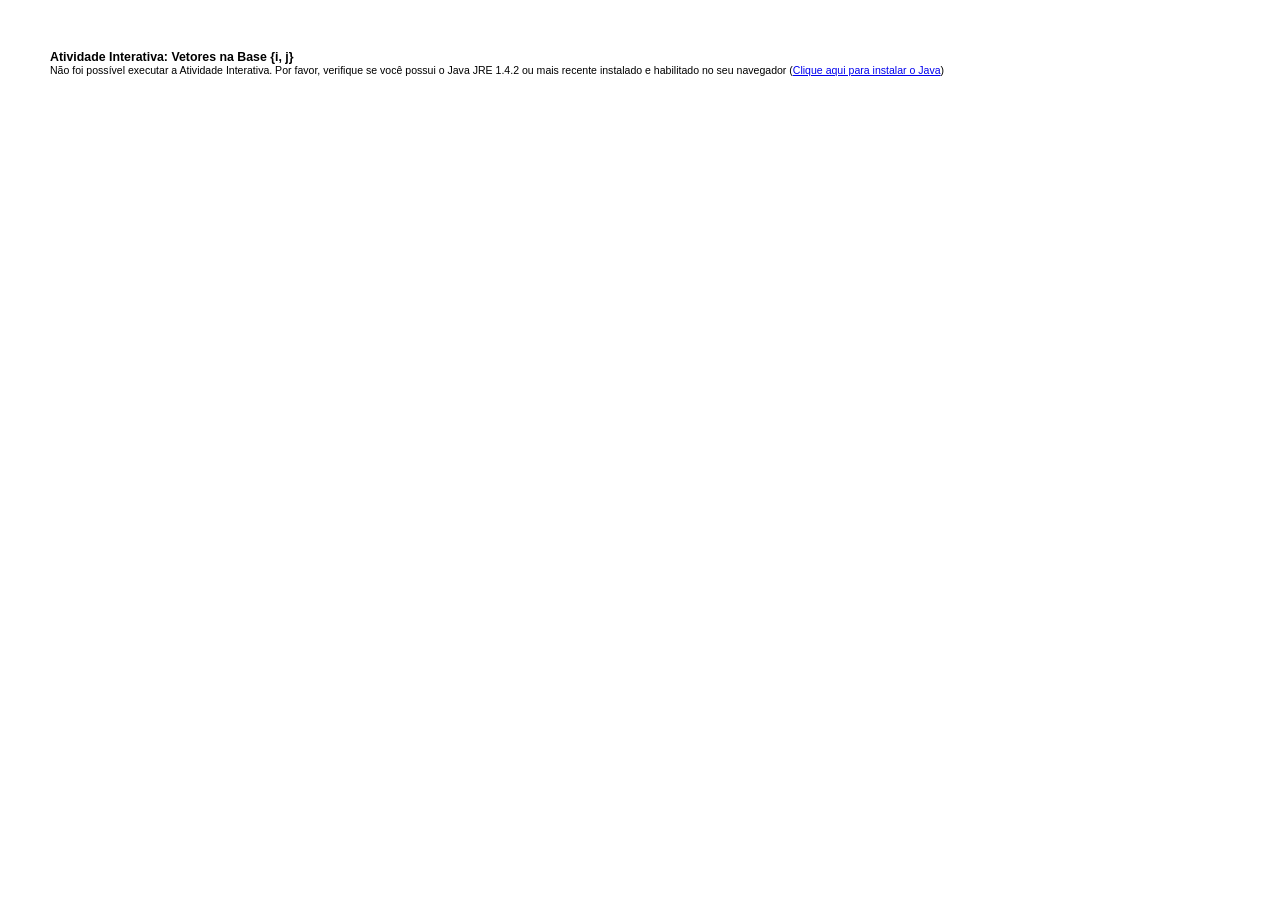
==== commit 3ad22b67: "Atividades iniciam invisiveis ate que o javascript seja autorizado a rodar. Adicionado um loop para " ====
--- a/deployment/index.html
+++ b/deployment/index.html
@@ -51,7 +51,7 @@
   <div style="clear:both"></div>
   <form id="limpa">  
   
-  <div id="exercicios">
+  <div id="exercicios" style="display:none">
     <ul>
 		<li><a href="#orientacoes"><span class="ui-icon ui-icon-info" style="float: left; margin-left: -4px; margin-right: 4px;"></span>Orientações</a></li>	
         <li><a href="#ex1"><span class="ui-icon ui-icon-carat-1-e" style="float: left; margin-left: -7px; margin-right: 4px;"></span>Exercício 1</a></li>
